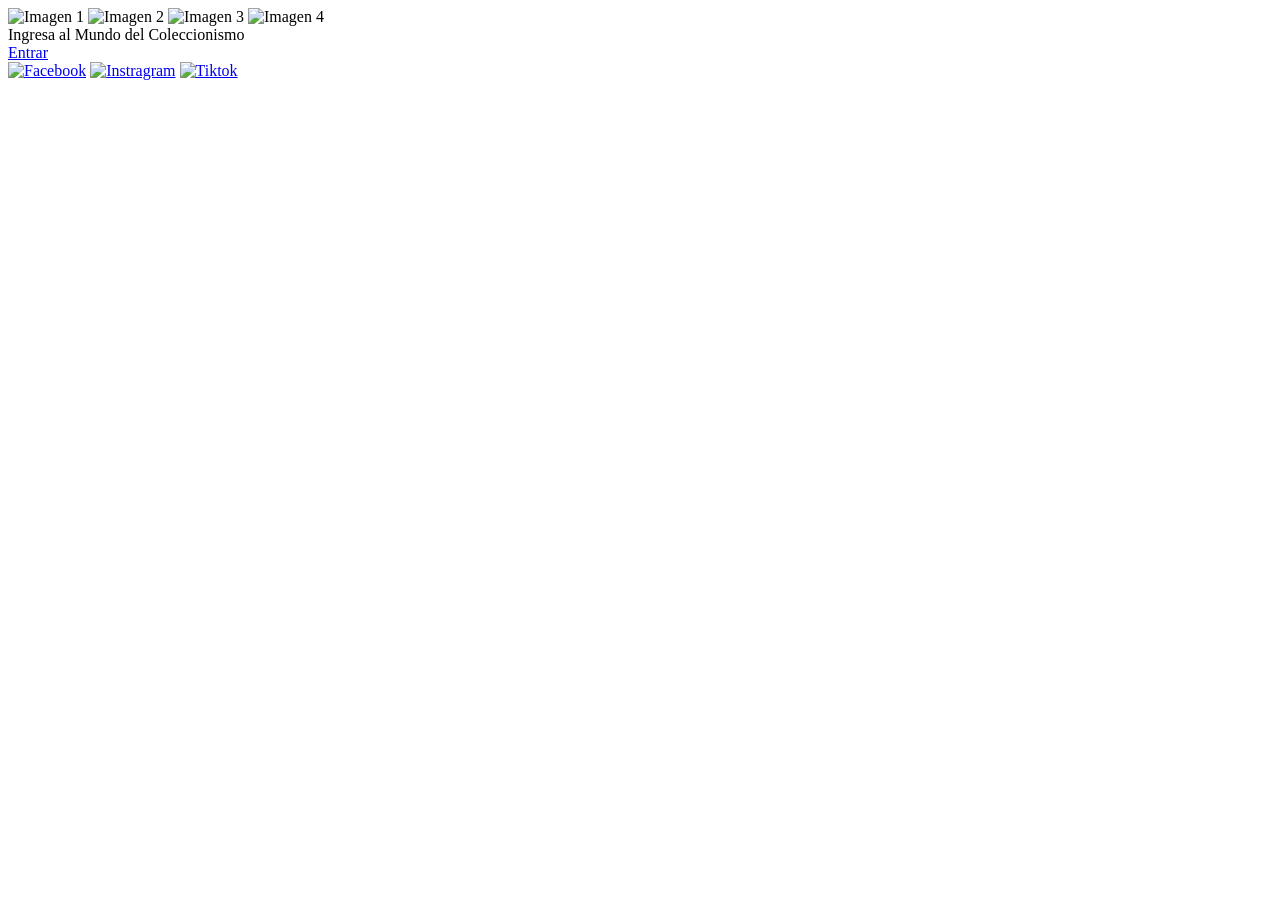
==== index.html @ 72b33343 "Rename Index.html to index.html" ====
<!DOCTYPE html>
<html lang="es">
<head>
    <meta charset="UTF-8">
    <meta name="viewport" content="width=device-width, initial-scale=1.0">
    <title>inicio</title>
    <link rel="stylesheet" href="css/inicio.css">
</head>
<body>
    <div class="slideshow">
        <img src="imagenes/fondo de pagina principal/imagen de prueba.png" alt="Imagen 1" class="active">
        <img src="imagenes/fondo de pagina principal/fondo 1 de la pagina web.webp" alt="Imagen 2">
        <img src="imagenes/fondo de pagina principal/fondo de pantalla de pagina web 03.png" alt="Imagen 3">
        <img src="imagenes/fondo de pagina principal/fonde de imagen anime de pagina web.jpg" alt="Imagen 4">
        <div class="overlay">
                   Ingresa al Mundo del Coleccionismo
            <br>
            <a href="paginaprincipal.html" class="button">Entrar</a>
        </div>
    </div>
    <div class="social-icons">
        <a href="https://www.facebook.com/profile.php?id=61576252423681"><img src="imagenes/imagenes de iconos pincipales/facebook.webp" alt="Facebook"></a>
        <a href="https://www.instagram.com/everything_in_my_store/"><img src="imagenes/imagenes de iconos pincipales/intragram.png" alt="Instragram"></a>
        <a href="https://www.tiktok.com/"><img src="imagenes/imagenes de iconos pincipales/tiktok.webp" alt="Tiktok"></a>
    </div>
    <script>
        let index = 0;
        const images = document.querySelectorAll('.slideshow img');
        setInterval(() => {
            images[index].classList.remove('active');
            index = (index + 1) % images.length;
            images[index].classList.add('active');
        }, 5000);
    </script>
</body>
</html>
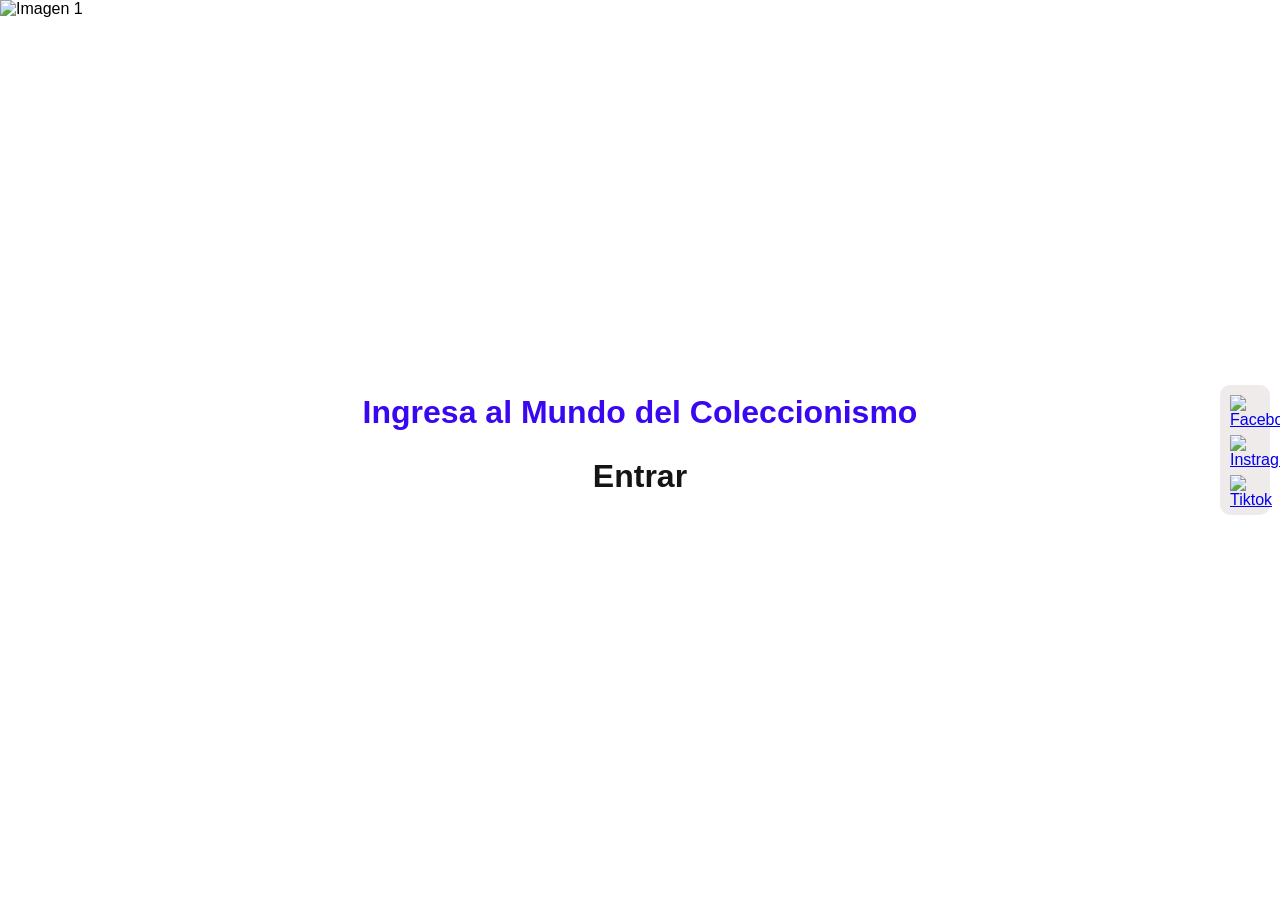
==== commit 990a5aae: "Update index.html" ====
--- a/index.html
+++ b/index.html
@@ -4,7 +4,7 @@
     <meta charset="UTF-8">
     <meta name="viewport" content="width=device-width, initial-scale=1.0">
     <title>inicio</title>
-    <link rel="stylesheet" href="css/inicio.css">
+    <link rel="stylesheet" href="inicio.css">
 </head>
 <body>
     <div class="slideshow">
--- a/inicio.css
+++ b/inicio.css
@@ -0,0 +1,92 @@
+html, body {
+     margin:0;
+padding:0;
+width:100%;
+height:100%;
+overflow-x:hidden;
+font-family:Arial, Helvetica, sans-serif;
+}
+.slideshow {
+    position: relative;
+    width: 100%;
+    height: 100vh;
+    overflow: hidden;
+}
+.slideshow img {
+    position: absolute;
+    top: 0%;
+    left: 0%;
+    width: 100%;
+    height: 100%;
+    object-fit: cover;
+    opacity: 0;
+    transition: opacity 1s ease-in-out;
+}
+.slideshow img.active {
+    opacity: 1;
+}
+.overlay {
+    position: absolute;
+    top: 50%;
+    left: 50%;
+    transform: translate(-50%, -50%);
+    color: rgb(58, 7, 241);
+    text-align: center;
+    font-size: 2em;
+    font-weight: bold;
+}
+.button {
+    display: inline-block;
+    margin-top: 15px;
+    padding: 10px 20px;
+    border: 2px solid #fff;
+    background: transparent;
+    cursor: pointer; 
+    color: rgb(21, 21, 20);
+    text-decoration: none;
+    border-radius: 20px;          
+    font-size: 1em;
+}
+.social-icons {
+    position: fixed;
+    right: 10px;
+    top: 50%;
+    transform: translateY(-50%);
+    display: flex;
+    flex-direction: column;
+    gap: 10px;
+    background: #efebeb;
+    padding: 10px;
+    border-radius: 10px;
+}
+.social-icons a {
+    display: block;
+    width: 30px;
+    height: 30px;
+}
+.social-icons img {
+    width: 100%;
+    height: auto;
+}
+@media (max-width: 768px) {
+    .overlay {
+        font-size: 1.5em;
+    }
+    .button {
+        font-size: 0.9em;
+        padding: 8px 15px;
+        border: 2px solid #fff;
+        background: transparent;
+    }
+    .social-icons {
+        right: 5px;
+        top: auto;
+        bottom: 10px;
+        flex-direction: row;
+        background: rgba(0, 0, 0, 0.5);
+    }
+    .social-icons a {
+        width: 25px;
+        height: 25px;
+    }
+}
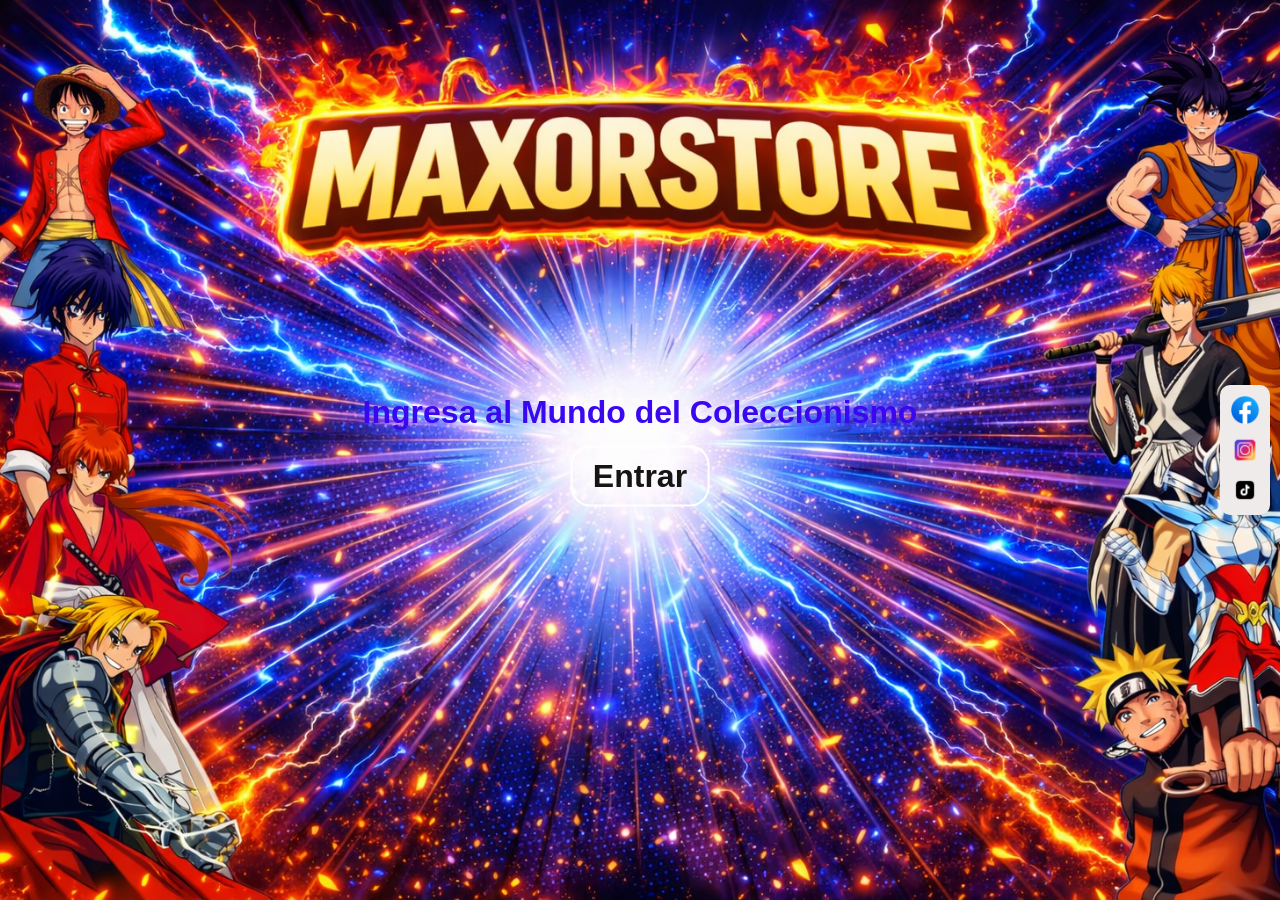
==== commit 0821e02f: "Update index.html" ====
--- a/index.html
+++ b/index.html
@@ -8,10 +8,10 @@
 </head>
 <body>
     <div class="slideshow">
-        <img src="imagenes/fondo de pagina principal/imagen de prueba.png" alt="Imagen 1" class="active">
-        <img src="imagenes/fondo de pagina principal/fondo 1 de la pagina web.webp" alt="Imagen 2">
-        <img src="imagenes/fondo de pagina principal/fondo de pantalla de pagina web 03.png" alt="Imagen 3">
-        <img src="imagenes/fondo de pagina principal/fonde de imagen anime de pagina web.jpg" alt="Imagen 4">
+        <img src="imagen de prueba.png" alt="Imagen 1" class="active">
+        <img src="fondo 1 de la pagina web.webp" alt="Imagen 2">
+        <img src="fondo de pantalla de pagina web 03.png" alt="Imagen 3">
+        <img src="fonde de imagen anime de pagina web.jpg" alt="Imagen 4">
         <div class="overlay">
                    Ingresa al Mundo del Coleccionismo
             <br>
@@ -19,9 +19,9 @@
         </div>
     </div>
     <div class="social-icons">
-        <a href="https://www.facebook.com/profile.php?id=61576252423681"><img src="imagenes/imagenes de iconos pincipales/facebook.webp" alt="Facebook"></a>
-        <a href="https://www.instagram.com/everything_in_my_store/"><img src="imagenes/imagenes de iconos pincipales/intragram.png" alt="Instragram"></a>
-        <a href="https://www.tiktok.com/"><img src="imagenes/imagenes de iconos pincipales/tiktok.webp" alt="Tiktok"></a>
+        <a href="https://www.facebook.com/profile.php?id=61576252423681"><img src="facebook.webp" alt="Facebook"></a>
+        <a href="https://www.instagram.com/everything_in_my_store/"><img src="intragram.png" alt="Instragram"></a>
+        <a href="https://www.tiktok.com/"><img src="tiktok.webp" alt="Tiktok"></a>
     </div>
     <script>
         let index = 0;
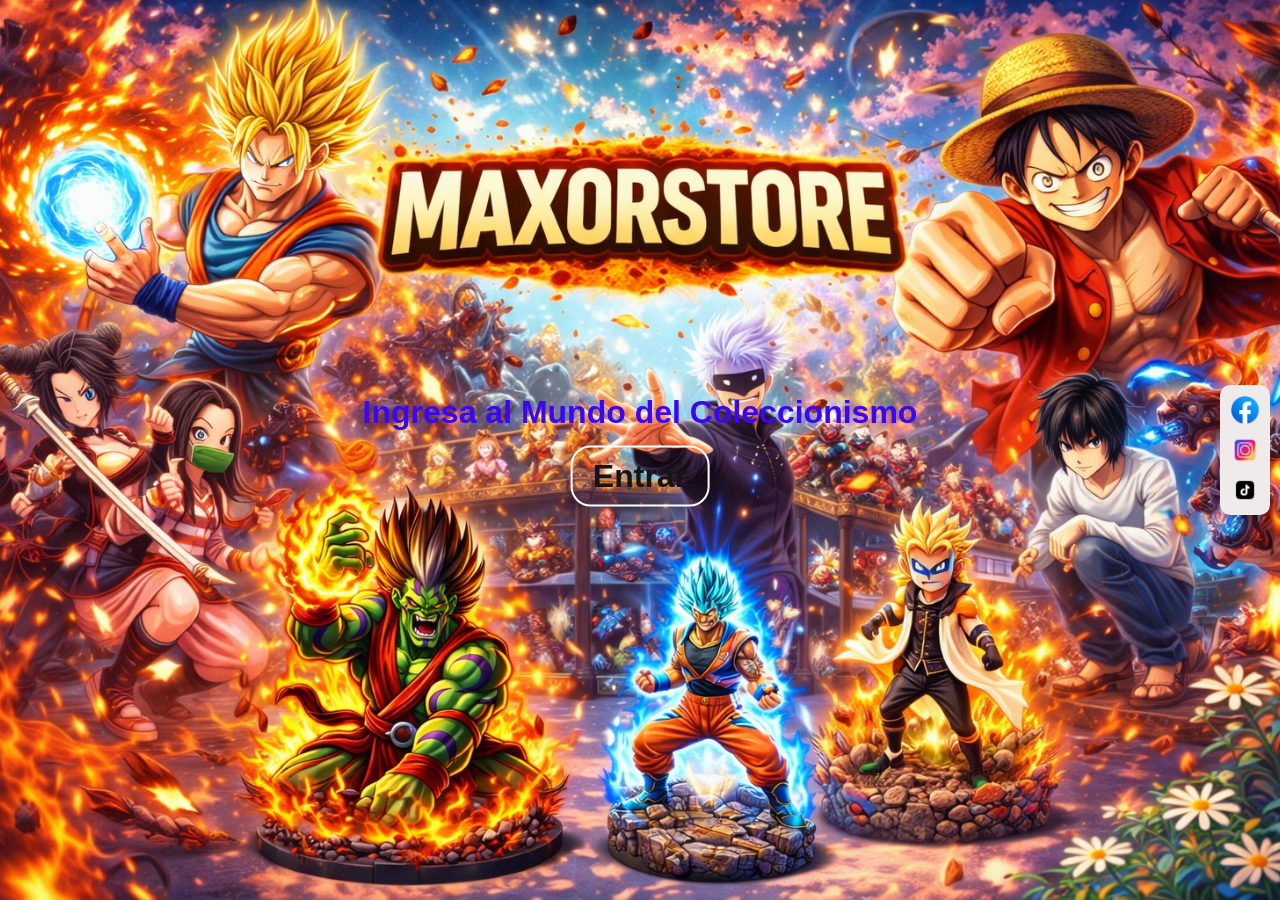
==== commit 9e401bb5: "Update index.html" ====
--- a/index.html
+++ b/index.html
@@ -8,7 +8,7 @@
 </head>
 <body>
     <div class="slideshow">
-        <img src="imagen de prueba.png" alt="Imagen 1" class="active">
+        <img src="fondo de imagen de pagina web 001.png" alt="Imagen 1" class="active">
         <img src="fondo 1 de la pagina web.webp" alt="Imagen 2">
         <img src="fondo de pantalla de pagina web 03.png" alt="Imagen 3">
         <img src="fonde de imagen anime de pagina web.jpg" alt="Imagen 4">
